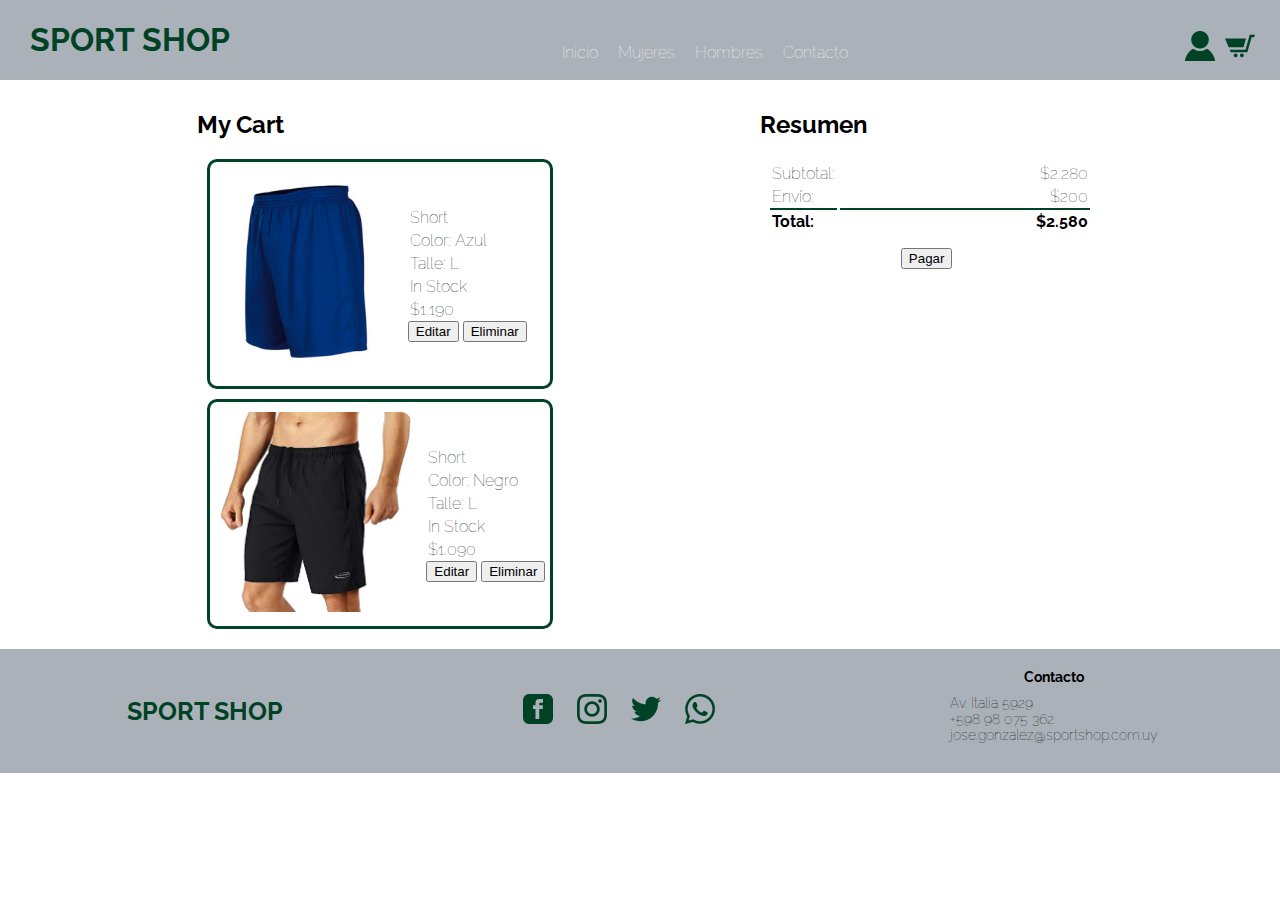
==== pages/cart.html @ 28bf5993 "Initial commit" ====
<!DOCTYPE html>
<html lang="en">
<head>
    <meta charset="UTF-8">
    <meta http-equiv="X-UA-Compatible" content="IE=edge">
    <meta name="viewport" content="width=device-width, initial-scale=1.0">

    <link rel="stylesheet" href="../main.css">

    <link rel="preconnect" href="https://fonts.googleapis.com"> 
    <link rel="preconnect" href="https://fonts.gstatic.com" crossorigin> 
    <link href="https://fonts.googleapis.com/css2?family=Raleway:wght@100;200;700&display=swap" rel="stylesheet">

    <title>Sportshop - Cart</title>


</head>
<body class="body-cart">
    <header>
        <div>
            <a href="../index.html">
                <h1>SPORT SHOP</h1>
            </a>
        </div>
    
        <nav>
            <ul class="header-nav">
                <li>
                    <a href="../index.html">Inicio</a>
                </li>
                <li>
                    <a href="women.html">Mujeres</a>
                </li>
                <li>
                    <a href="men.html">Hombres</a>
                </li>
                <li>
                    <a href="contacto.html">Contacto</a>
                </li>
            </ul>
        </nav>

        <div class="header-right">
                <a href="log-in.html">
                    <img src="../img/log-in.png" alt="Log-in">
                </a>
                <a href="cart.html">
                    <img src="../img/cart.png" alt="Cart">
                </a>
        </div>
    </header>

    <main class="main-cart">
        <section class="cart-section1">
            <h2>My Cart</h2>
            <div class="cart-product1">
                <div>
                    <img src="../img/men-product3.jpg" alt="Short azul">
                </div>

                <div class="product1-details">
                    <p>Short</p>
                    <p>Color: Azul</p>
                    <p>Talle: L</p>
                    <p>In Stock</p>
                    <p>$1.190</p>
                    <button>Editar</button>
                    <button>Eliminar</button>
                </div>
            </div>
            <div class="cart-product1">
                <div>
                    <img src="../img/men-product4.jpg" alt="Short azul">
                </div>

                <div class="product1-details">
                    <p>Short</p>
                    <p>Color: Negro</p>
                    <p>Talle: L</p>
                    <p>In Stock</p>
                    <p>$1.090</p>
                    <button>Editar</button>
                    <button>Eliminar</button>
                </div>
            </div>
        </section>

        <section class="cart-aside">
            <h2>Resumen</h2>
            <div class="total">
                <div class="total-text">
                    <p>Subtotal:</p>
                    <p>Envío:</p>
                    <p class="p-total-value">Total:</p>
                </div>
                <div class="total-value">
                    <p>$2.280 </p>
                    <p>$200</p>
                    <p class="p-total-value">$2.580</p>
                </div>
            </div>
            <div class="pagar-button">
                <button>Pagar</button>
            </div>           
        </section>
    </main>

    <footer>
        <h3 class="company-name">SPORT SHOP</h3>

        <div>
            <ul class="social-icons">     <!-- Los links son al home de las redes sociales ya que no existe pagina del negocio-->
                <li>
                    <a href="https://facebook.com" target="_blank">
                        <img src="../img/facebook.png" alt="Facebook">
                    </a>
                </li>
                <li>
                    <a href="https://instagram.com" target="_blank">
                        <img src="../img/instagram.png" alt="Instagram">                        
                    </a>
                </li>
                <li>
                    <a href="https://twitter.com" target="_blank">
                        <img src="../img/twitter.png" alt="Twitter">
                    </a>
                </li>
                <li>
                    <a href="https://whatsapp.com" target="_blank">
                        <img src="../img/whatsapp.png" alt="Whatsapp">
                    </a>
                </li>
            </ul>
        </div>
        <div class="footer-contact">
            <h4>Contacto</h4>
            <ul class="contact-data">
                <li>Av. Italia 5929</li>
                <li>+598 98 075 362</li>
                <li>jose.gonzalez@sportshop.com.uy</li>
            </ul>
        </div>


    </footer>
    
</body>
</html>
---- main.css ----
/* SE AGREGA PARA RESETEAR VALORES QUE TOMABA EL NAVEGADOR SOLO*/ 

ul {
    display: block;
    list-style-type: disc;
    margin-block-start: 0px;
    margin-block-end: 0px;
    margin-inline-start: 0px;
    margin-inline-end: 0px;
    padding-inline-start: 0px;
}

section{
    display: inline-block;
}
/*********************************************************************/ 

body{
    margin:0;
    font-family: 'Raleway', sans-serif;
    background-size: cover;

    max-width: 1440px;
    margin: auto;
}

header{
    grid-area: header;
    display: flex;
    flex-direction: row;
    background-color: #abb1b8;
    justify-content: space-between;
    align-items: center;
    position: sticky;
    top: 0px;
    color: white; 
}

header img{
    height: 30px;
    padding: 5px;
}

.header-right{
    display: flex;
    flex-direction: row;
    align-items: center;
    margin: 16px 0 10px 0;
    padding:10px 20px 0 0px;
    height: 30px;
}

h1{
    color:#004225;
    text-align: center;
    font-family: 'Raleway', sans-serif;
    font-weight: 700;
    display: inline-block;
    padding-left:30px;
}

.header-nav{
    padding: 5px 10px 0 5px;
    display:flex;
    flex-direction: column;
}

.header-nav li{
    display: inline-block;
    margin:2px 10px 2px 10px;
    padding:0;
    align-content: flex-end;
    font-size: 10px;
}

nav a{
    font-style: normal;
    color:white;
    text-decoration:none;
    font-family: 'Raleway', sans-serif;
    font-weight: 100;
}

main{
    grid-area: main;
    background-color: white;
    font-family: 'Raleway', sans-serif;
    font-weight: 100;
}

span{
    font-weight: bold;
}

footer{
    grid-area: footer;
    background-color: #abb1b8;
    padding: 10px 10px 10px 10px;
    margin: 0 0 0 0;
    font-family: 'Raleway', sans-serif;
    font-weight: 100;
    display: flex;

    flex-direction: column;
    flex-wrap: wrap;
    justify-content: space-around;
    align-items: center;
}

footer img{
    height:30px;
}

.social-icons li{
    margin:0 10px;
    align-items: center;
}

.footer-contact{
    font-size: 14px;
    display: flex;
    flex-direction: column;
    justify-content: center;
    align-content: center;
}

.footer-contact h4{
    text-align: center;
}

.contact-data{
    display: flex;
    flex-direction: row;
}

.contact-data li{
    padding: 0px 5px 0px 5px;
}

.company-name{
    color: #004225;
    text-align: center;
    font-family: 'Raleway', sans-serif;
    font-weight: 700;
    display: inline-block;
    padding:5px 10px;
    margin: 0;
    font-size: 25px;
    vertical-align: center;
}

.social-icons{
    margin:0;
    padding:5px 5px;
    display: inline-block;
}

.social-icons li{
    display: inline-block;
}

footer div ul{
    list-style-type:none;
    margin: 0 0 20px 0;
    display: block;
}

h2{
    padding:  0 0 0 0;
    color: black;

}
.h2-name{
    padding:  0 0 0 0;
    color: #004225;
    text-align: center;
}

h3{
    color: black;
    display: inline-block;
    padding: 0 0 0 10px;

    grid-area: h3;
}

.h3-frase{
    color: white;
    display: inline-block;
    padding: 0 0 0 10px;
}

h4{
    color: black;
    display: inline-block;
    margin: 10px;
}



.texto-empresa{
    text-align: center;
}

.frase {
    text-align: center;
    background: #004225;
    color: white;
}

p{
    padding:10px;
}

.banner{
    display: inline-block;
    width: 100vw;
    max-width: 1440px;
}



.p-genero{
    color: black;
    display: inline-block;
    padding: 0 20vw;
    font-weight: bold;
}

.select-catalogo{
    display: flex;
    flex-direction: column;
    justify-content: center;
    align-items: center;
    border: solid 3px rgb(255, 255, 255);
    max-width: 1440px;
}

.select-gender{
    background-color: rgb(255, 255, 255);
    border: solid 3px rgb(255, 255, 255);
    display: flex;
    flex-direction: column;
    align-items: center;
    margin: 10px;
    max-width: 700px;
}

.select-gender img{
    border-radius: 50px;
    width: 40vw;
    border: solid 3px rgb(255, 255, 255);
    display: flex;
    justify-content: center;
    max-width: 600px;
}

.copyright{
    text-align: center;
}

.map{
    height: 250px;
    width: 300px;
}

.main-contacto{
    display: flex;

    flex-direction: column;
    flex-wrap: wrap;
    justify-content: center;
    align-items: center;

    margin: 0 0 10px 0;
}

.formulario{
    margin: 10px 10px;
}

.div-contact{
    margin: 10px 10px;
}

.div-contact ul{
    list-style-type: none;
}

.div-contact ul li{
    margin: 10px;
}

/* Estilo particular a cart.html */

.main-cart{
    display: grid;
    grid-template-areas: 
    "cart-section1"
    "cart-aside"
    ;

    justify-content: center;
    align-items: center;
}

.cart-section1{
    grid-area: cart-section1 ;

    justify-content: space-around;
    align-items: flex-start;
    margin: 10px;
}


.cart-section1 img{
    height: 200px;
    border-radius: 10px;
}

.cart-section1 p{
    margin: 0;
    padding: 2px;
}

.cart-product1{
    display: flex;
    margin: 10px;
    display: flex;
    border: solid 3px #004225;
    border-radius: 10px;
    align-items: center;
    min-width: 300px;
}

.cart-product1 img{
    margin: 10px;
}

.product1-details{
    margin:5px;
}


.cart-aside{
    margin: 10px 0 10px 0;
    padding: 0 0 0 0;
    grid-area: cart-aside ;
    background-color: rgb(255, 255, 255);

    justify-content: center;
}

.cart-aside h2{
    text-align: center;
}

.cart-aside p{
    margin: 0;
    padding: 2px;
}

.total{
    display: flex;
    margin: 0 0 10px 10px;
    align-items: center;
    justify-content: center;
}

.total-value{
    width: 100px;
    text-align: right;
    border: solid 3px rgb(255, 255, 255);
}

.p-total-value{
    font-weight: bold;
    border-top: solid 2px #004225;
}

.pagar-button{
    border: solid 2px rgb(255, 255, 255);
    display: flex;
    justify-content: center;
}

/* FIN Estilo particular a cart.html */

/* Estilo particular a log-in.html */

.log-in-main{
    margin: 10px;

    display: flex;
    flex-direction: row;

    justify-content: center;
    
    height:68vh;
}

.log-in-main div h2{
    display: flex;
    justify-content: center;
    align-items: center;
}


.form-log-in{
    margin: 5px;
    display: flex;
    flex-direction: column;
    align-items: center;
    justify-content: center;

}
/* FIN: Estilo particular a log-in.html */

/* Estilo particular a women.html y men.html. Se deja las clases con women pero sirve para las 2 paginas*/

.main-women{
    margin: 10px 0 0 0;
    grid-area: main-women;

    display: grid;
    grid-template-areas: 
    "h2"
    "left-bar"
    "section-products"
    "size-chart"

}

.main-women h2{
    padding: 0 0 0 10px;
    margin: 10px;
    grid-area: h2;
}

.left-bar{
    grid-area: left-bar ;
    margin: 10px 0 0 10px;
    padding: 0 0 0 0;
    display: flex;
    flex-direction: column;
    background-color: rgb(255, 255, 255);
    justify-content: flex-start;
    align-items: flex-start;
    margin: 10px;
}

.left-bar ul{
    padding: 0 10px;
    list-style-type: none;
}

.left-bar a{
    font-style: normal;
    color:rgb(0, 0, 0);
    text-decoration:none;
    font-family: 'Raleway', sans-serif;
    font-weight: 100;
}

.section-products{
    margin: 10px;
    grid-area: section-products ;
    display: flex;
    flex-direction: row;
    flex-wrap: wrap;
    background-color: rgb(255, 255, 255);
    justify-content: center;
    width: 500px;

}

.product-block{
    height: 300px;
    background-color: rgb(255, 255, 255);
    margin: 10px;

}

.section-products div{
    border: solid 4px rgb(255, 255, 255);
    height: 300px;
    width: 200px;
    display: flex;
    flex-direction: column;
    flex-wrap: wrap;
}

.section-products img{
    height: 60%;

    border: solid 3px rgb(255, 255, 255);
}

.section-products p{
    padding: 0;
    margin: 0;
    border: solid 3px rgb(255, 255, 255);
}

.size-chart{
    padding: 10px 0 30px 0;
    grid-area: size-chart ;
    background-color: rgb(255, 255, 255);
    display: flex;
    flex-direction: column;
    justify-content: center;
    align-items: center;
    border-top: solid 2px #004225;
}

.heading-size{
    font-size: 20x;
}

.size-gender{
    font-size: 16px;
}

/* Estilo tabla */
table{
    width: 1000px;
    justify-content: center;
    align-items: center;
}

td, th {
    border: 1px solid black;
    border-radius: 5px;
    padding: 8px;
    text-align: center;
    font-size: 16px;

  }
  
  tr:nth-child(even){background-color: #00422592;}
 
  
  th {
    padding-top: 12px;
    padding-bottom: 12px;
    text-align: center;
    background-color: #004225;
    color: white;
  }
/* FIN Estilo particular a cart.html */

/* ********************************** */
/* AGREGO MEDIA QUERIES*/
/* ********************************** */
@media screen and (min-width:768px) {

    /* AGREGO MEDIA QUERIES AL MAIN del INDEX*/

    header img{
        height: 30px;
        padding: 5px;
    }
    
    h1{
        color:#004225;
        text-align: center;
        font-family: 'Raleway', sans-serif;
        font-weight: 700;
        display: inline-block;
        padding-left:30px;
    }
    
    .header-nav{
        padding: 25px 20px 0 20px;
        flex-direction: row;
    }
    
    .header-nav li{
        margin:10px 10px 10px 10px;
        font-size: 16px;
    }
    
  
    /* AGREGO MEDIA QUERIES AL MAIN del INDEX*/

    .select-catalogo{
        flex-direction: row;
    }

        /* AGREGO MEDIA QUERIES AL Footer*/

    footer{
        padding: 10px 10px 10px 10px;
        flex-direction: row;
    }
           
    .contact-data{
        flex-direction: column;
    }

        /* AGREGO MEDIA QUERIES AL MAIN DEL CART*/
    .main-cart{
        display: grid;
        grid-template-areas: 
        "cart-section1 cart-aside"
        ;
    
        justify-content: space-evenly;
        align-items: flex-start;
    }

    .cart-aside h2{
        text-align: left;
    }
    
    .cart-aside p{
        margin: 0;
        padding: 2px;
    }
    
    .total{
        display: flex;
        margin: 0 0 10px 10px;
        align-items: center;
        justify-content: center;
    }
    
    .total-value{
        width: 250px;
        text-align: right;
        border: solid 3px rgb(255, 255, 255);
    }

    /* AGREGO MEDIA QUERIES AL MAIN DEL CONTACT.HTML*/
    .main-contacto{
        min-width: 1100px;
   
        flex-direction: row;
    
        margin: 0 0 150px 0;
    }

    .formulario{
        margin: 10px 100px;
    }
    
    .div-contact{
        margin: 10px 100px;
    }

    /* AGREGO MEDIA QUERIES AL MAIN DEL MEN.HTML Y WOMEN.HTML*/

    .main-women{
        margin: 10px 0 0 0;
        grid-area: main-women;
    
        display: grid;
        grid-template-areas: 
        "h2 h2"
        "left-bar section-products"
        "size-chart size-chart"
    
    }

    .section-products{
        width: auto;    
    }
    

}

@media screen and (min-width:1440px) {
    body{
        border: solid 2px #004225;;
    }
}
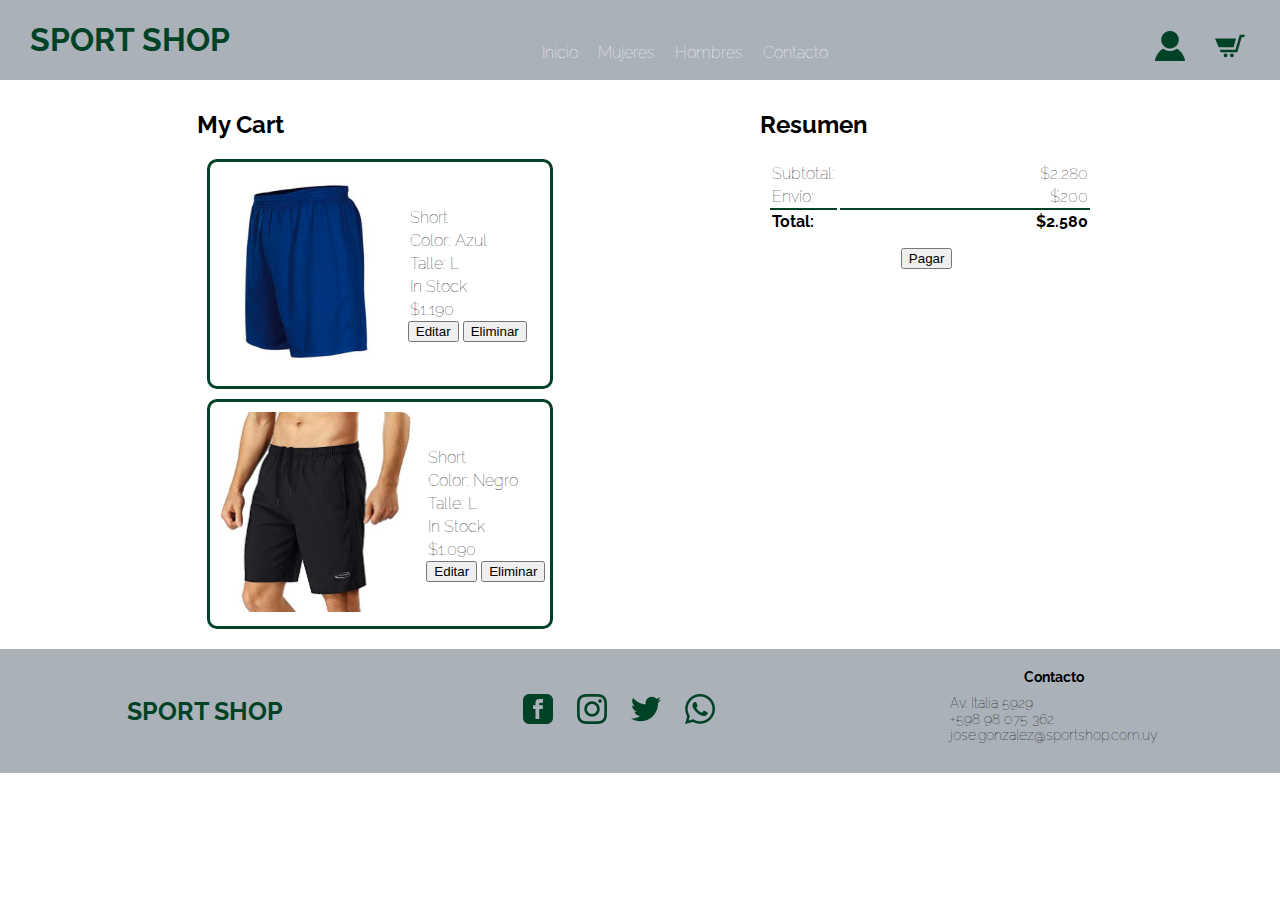
==== commit c6f34c65: "Second commit" ====
--- a/pages/cart.html
+++ b/pages/cart.html
@@ -26,28 +26,30 @@
         <nav>
             <ul class="header-nav">
                 <li>
-                    <a href="../index.html">Inicio</a>
+                    <a href="../index.html" class="header-nav-a">Inicio</a>
                 </li>
                 <li>
-                    <a href="women.html">Mujeres</a>
+                    <a href="women.html" class="header-nav-a">Mujeres</a>
                 </li>
                 <li>
-                    <a href="men.html">Hombres</a>
+                    <a href="men.html" class="header-nav-a">Hombres</a>
                 </li>
                 <li>
-                    <a href="contacto.html">Contacto</a>
+                    <a href="contacto.html" class="header-nav-a">Contacto</a>
                 </li>
             </ul>
         </nav>
 
         <div class="header-right">
-                <a href="log-in.html">
+                <a href="log-in.html" class="header-right-a">
                     <img src="../img/log-in.png" alt="Log-in">
                 </a>
-                <a href="cart.html">
+                <a href="cart.html" class="header-right-a">
                     <img src="../img/cart.png" alt="Cart">
                 </a>
         </div>
+
+ 
     </header>
 
     <main class="main-cart">
--- a/main.css
+++ b/main.css
@@ -38,7 +38,13 @@
 
 header img{
     height: 30px;
-    padding: 5px;
+    padding: 10px;
+    transition: all 0.3s ease-in-out;
+}
+
+header img:hover{
+    border-radius: 10px;
+    background-color: white;
 }
 
 .header-right{
@@ -50,6 +56,15 @@
     height: 30px;
 }
 
+.header-right-a{
+    padding: 10px;
+    transition: all 0.3s ease-in-out;
+}
+
+.header-right-a:hover{
+    transform: scale(1.2);
+}
+
 h1{
     color:#004225;
     text-align: center;
@@ -57,6 +72,11 @@
     font-weight: 700;
     display: inline-block;
     padding-left:30px;
+    transition: all 0.3s ease-in-out;
+}
+
+h1:hover{
+    transform: scale(1.1);
 }
 
 .header-nav{
@@ -71,15 +91,40 @@
     padding:0;
     align-content: flex-end;
     font-size: 10px;
-}
-
-nav a{
+    transition: all 0.3s ease-in-out;
+}
+
+.header-nav li:hover{
+    text-decoration: underline;
+}
+/* nav a{
     font-style: normal;
     color:white;
     text-decoration:none;
     font-family: 'Raleway', sans-serif;
     font-weight: 100;
-}
+    transition: all 0.3s ease-in-out;
+}
+
+.nav a:hover{
+    color: #004225;
+    transform: scale(1.25s);
+} */
+
+.header-nav-a{
+    font-style: normal;
+    color:white;
+    text-decoration:none;
+    font-family: 'Raleway', sans-serif;
+    font-weight: 100;
+    transition: all 0.3s ease-in-out;
+}
+
+.header-nav-a:hover {
+    color: #004225;
+    font-weight: 600;
+}
+
 
 main{
     grid-area: main;
